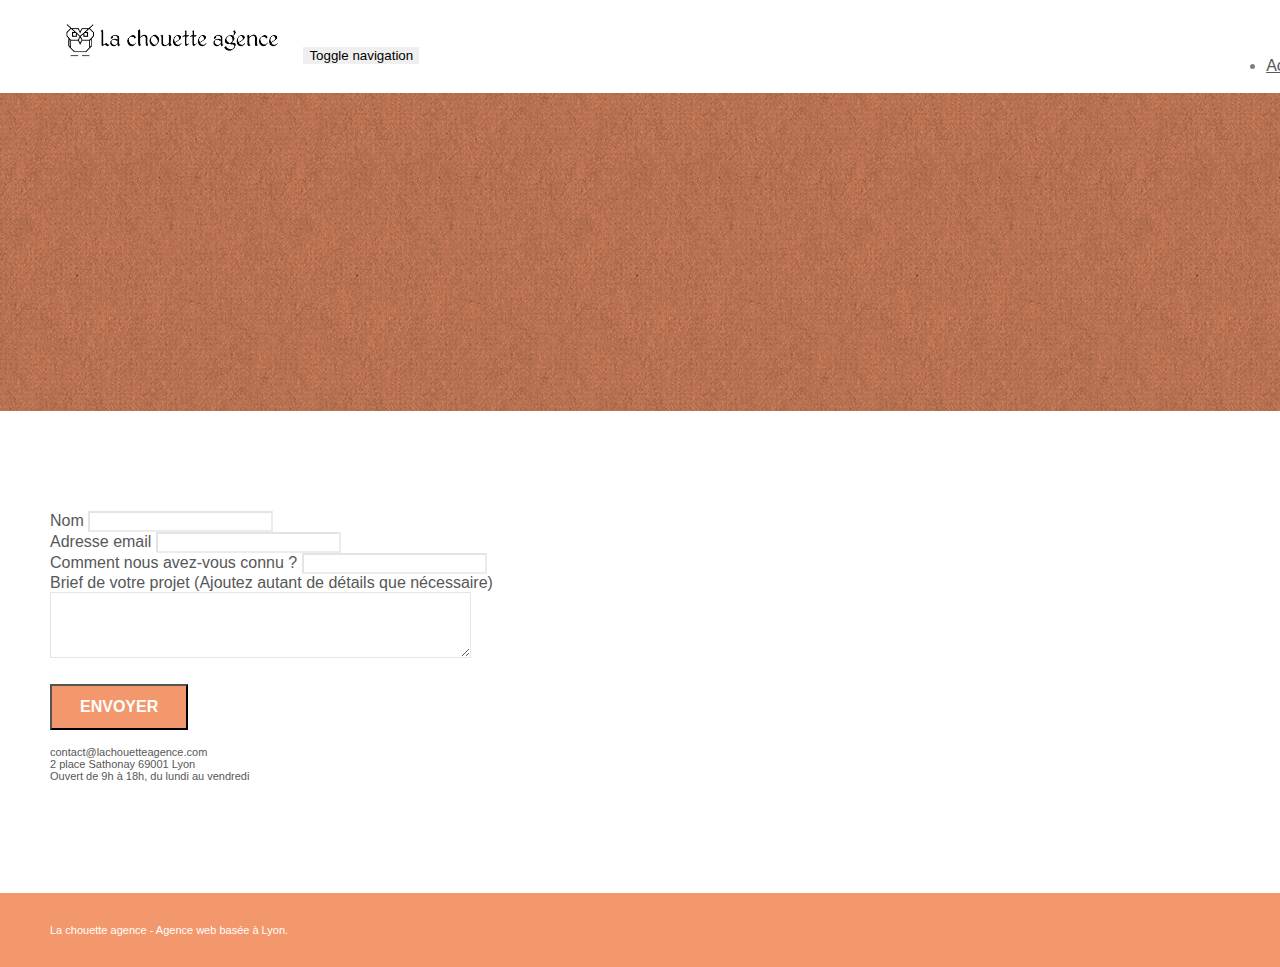
==== page-contact.html @ 185fca7a "up des fichiers à modifier" ====
<!doctype html>
<html lang="Default">
<head>
    <meta charset="utf-8">
    <meta name="keywords" content="">
    <meta name="description" content="">
    <meta name="viewport" content="width=device-width, initial-scale=1.0, viewport-fit=cover">
    <link rel="shortcut icon" type="image/png" href="favicon.jpg">
    
	<link rel="stylesheet" type="text/css" href="./css/bootstrap.min.css">
	<link rel="stylesheet" type="text/css" href="style.css">
	<link rel="stylesheet" type="text/css" href="./css/font-awesome.min.css">
	<link rel="stylesheet" type="text/css" href="./css/et-line.min.css">
	
    
	<script src="./js/jquery-2.1.0.min.js"></script>
	<script src="./js/bootstrap.min.js"></script>
	<script src="./js/blocs.min.js"></script>
	<script src="./js/jqBootstrapValidation.js"></script>
	<script src="./js/formHandler.js"></script>
    <title>page2</title>

    
<!-- Analytics -->
 
<!-- Analytics END -->
    
</head>
<body>
<!-- Principal conteneur -->
<div class="page-container">
    
<!-- bloc-0 -->
<div class="bloc bgc-white l-bloc " id="bloc-0">
	<div class="container bloc-sm">
		<nav class="navbar row">
			<div class="navbar-header">
				<a class="navbar-brand" href="index.html"><img src="img/la-chouette-agence.png" alt="atlanta web design logo" height="40" /></a>
				<button id="nav-toggle" type="button" class="ui-navbar-toggle navbar-toggle" data-toggle="collapse" data-target=".navbar-1">
					<span class="sr-only">Toggle navigation</span><span class="icon-bar"></span><span class="icon-bar"></span><span class="icon-bar"></span>
				</button>
			</div>
			<div class="collapse navbar-collapse navbar-1 special-dropdown-nav">
				<ul class="site-navigation nav navbar-nav">
					<li>
						<a href="index.html">Accueil</a>
					</li>
					<li>
					</li>
					<li>
						<a href="page2.html">page2 &gt;</a>
					</li>
				</ul>
			</div>
		</nav>
	</div>
</div>
<!-- bloc-0 END -->

<!-- bloc-6 -->
<div class="bloc bg-dots-bg bg-repeat bgc-atomic-tangerine d-bloc bloc-bg-texture texture-paper" id="bloc-6">
	<div class="container bloc-lg">
		<div class="row">
			<div class="col-sm-12">
				<h1 class="text-center hero-bloc-text tc-white">
					Parlons web design !
				</h1>
				<p class="text-center mg-lg tc-white tight-width-whitespace">
					Nous sommes ravis que vous souhaitiez collaborer avec notre agence.<br>
					Parlez-nous de votre projet en complétant le formulaire ci-dessous.
				</p>
			</div>
		</div>
	</div>
</div>
<!-- bloc-6 END -->

<!-- bloc-7 -->
<div class="bloc bgc-white l-bloc" id="bloc-7">
	<div class="container bloc-lg">
		<div class="row">
			<div class="col-sm-6">
				<form id="form_1" novalidate success-msg="Your message has been sent." fail-msg="Sorry it seems that our mail server is not responding, Sorry for the inconvenience!">
					<div class="form-group">
						<label>
							Nom
						</label>
						<input id="name" class="form-control" required />
					</div>
					<div class="form-group">
						<label>
							Adresse email
						</label>
						<input id="email" class="form-control" type="email" required />
					</div>
					<div class="form-group">
						<label>
							Comment nous avez-vous connu ?
						</label>
						<input class="form-control" type="email" required id="input_504" />
					</div>
					<div class="form-group">
						<label>
							Brief de votre projet (Ajoutez autant de détails que nécessaire)<br>
						</label><textarea id="message" class="form-control" rows="4" cols="50" required></textarea>
					</div> 
					<button class="bloc-button btn btn-lg btn-block cta-hero btn-atomic-tangerine" type="submit">
						Envoyer
					</button>
				</form>
			</div>
			<div class="col-sm-6">
				<p>
					contact@lachouetteagence.com<br>2 place Sathonay 69001 Lyon<br>Ouvert de 9h à 18h, du lundi au vendredi<br>
				</p>
			</div>
		</div>
	</div>
</div>
<!-- bloc-7 END -->

<!-- ScrollToTop Button -->
<a class="bloc-button btn btn-d scrollToTop" onclick="scrollToTarget('1')"><span class="fa fa-chevron-up"></span></a>
<!-- ScrollToTop Button END-->


<!-- Footer - bloc-8 -->
<div class="bloc bgc-atomic-tangerine d-bloc" id="bloc-8">
	<div class="container bloc-sm">
		<div class="row">
			<div class="col-sm-12">
				<p class="text-center white">
					La chouette agence - Agence web basée à Lyon.<br>
				</p>
				<div class="row row-no-gutters social">
					<div class="col-sm-3">
						<div class="text-center">
							<a class="social" href="index.html"><span class="fa fa-twitter icon-md"></span></a>
						</div>
					</div>
					<div class="col-sm-3">
						<div class="text-center">
							<a class="social" href="index.html"><span class="fa fa-facebook icon-md"></span></a>
						</div>
					</div>
					<div class="col-sm-3">
						<div class="text-center">
							<a class="social" href="index.html"><span class="fa fa-dribbble icon-md"></span></a>
						</div>
					</div>
					<div class="col-sm-3">
						<div class="text-center">
							<a class="social" href="index.html"><span class="fa fa-instagram icon-md"></span></a>
						</div>
					</div>
				</div>
			</div>
		</div>
	</div>
</div>
<!-- Footer - bloc-8 END -->

</div>
<!-- Principal conteneur END -->
    

</body>
</html>
---- style.css ----
body {
    margin: 0;
    padding: 0;
    background: #FFF;
    overflow-x: hidden;
    -webkit-font-smoothing: antialiased;
    -moz-osx-font-smoothing: grayscale;
}

a,
button {
    transition: all .3s ease-in-out;
    outline: none!important;
}

a:hover {
    text-decoration: none;
    cursor: pointer;
}

#page-loading-blocs-notifaction {
    position: fixed;
    top: 0;
    bottom: 0;
    width: 100%;
    z-index: 100000;
    background: #FFFFFF url("img/pageload-spinner.gif") no-repeat center center;
}

.bloc {
    width: 100%;
    clear: both;
    background: 50% 50% no-repeat;
    padding: 0 50px;
    -webkit-background-size: cover;
    -moz-background-size: cover;
    -o-background-size: cover;
    background-size: cover;
    position: relative;
}

.bloc .container {
    padding-left: 0;
    padding-right: 0;
}

.bloc-lg {
    padding: 100px 50px;
}

.bloc-md {
    padding: 50px;
}

.bloc-sm {
    padding: 20px 50px;
}

.bg-center,
.bg-l-edge,
.bg-r-edge,
.bg-t-edge,
.bg-b-edge,
.bg-tl-edge,
.bg-bl-edge,
.bg-tr-edge,
.bg-br-edge,
.bg-repeat {
    -webkit-background-size: auto!important;
    -moz-background-size: auto!important;
    -o-background-size: auto!important;
    background-size: auto!important;
}

.bg-repeat {
    background: repeat;
}

.bg-t-edge {
    background: top no-repeat;
}

.bloc-bg-texture::before {
    content: "";
    background-size: 2px 2px;
    position: absolute;
    top: 0;
    bottom: 0;
    left: 0;
    right: 0;
}

.texture-paper::before {
    background: url("img/texture-paper.png");
    background-size: 280px 280px;
}

.b-parallax {
    background-attachment: fixed;
}

.d-bloc {
    color: rgba(255, 255, 255, .7);
}

.d-bloc button:hover {
    color: rgba(255, 255, 255, .9);
}

.d-bloc .icon-round,
.d-bloc .icon-square,
.d-bloc .icon-rounded,
.d-bloc .icon-semi-rounded-a,
.d-bloc .icon-semi-rounded-b {
    border-color: rgba(255, 255, 255, .9);
}

.d-bloc .divider-h span {
    border-color: rgba(255, 255, 255, .2);
}

.d-bloc .a-btn,
.d-bloc .navbar a,
.d-bloc .navbar-brand,
.d-bloc a .icon-sm,
.d-bloc a .icon-md,
.d-bloc a .icon-lg,
.d-bloc a .icon-xl,
.d-bloc h1 a,
.d-bloc h2 a,
.d-bloc h3 a,
.d-bloc h4 a,
.d-bloc h5 a,
.d-bloc h6 a,
.d-bloc p a {
    color: rgba(255, 255, 255, .6);
}

.d-bloc .a-btn:hover,
.d-bloc .navbar a:hover,
.d-bloc .navbar-brand:hover,
.d-bloc a:hover .icon-sm,
.d-bloc a:hover .icon-md,
.d-bloc a:hover .icon-lg,
.d-bloc a:hover .icon-xl,
.d-bloc h1 a:hover,
.d-bloc h2 a:hover,
.d-bloc h3 a:hover,
.d-bloc h4 a:hover,
.d-bloc h5 a:hover,
.d-bloc h6 a:hover,
.d-bloc p a:hover {
    color: rgba(255, 255, 255, 1);
}

.d-bloc .navbar-toggle .icon-bar {
    background: rgba(255, 255, 255, 1);
}

.d-bloc .btn-wire,
.d-bloc .btn-wire:hover {
    color: rgba(255, 255, 255, 1);
    border-color: rgba(255, 255, 255, 1);
}

.d-bloc .panel {
    color: rgba(0, 0, 0, .5);
}

.d-bloc .panel button:hover {
    color: rgba(0, 0, 0, .7);
}

.d-bloc .panel icon {
    border-color: rgba(0, 0, 0, .7);
}

.d-bloc .panel .divider-h span {
    border-color: rgba(0, 0, 0, .1);
}

.d-bloc .panel .a-btn {
    color: rgba(0, 0, 0, .6);
}

.d-bloc .panel .a-btn:hover {
    color: rgba(0, 0, 0, 1);
}

.d-bloc .panel .btn-wire,
.d-bloc .panel .btn-wire:hover {
    color: rgba(0, 0, 0, .7);
    border-color: rgba(0, 0, 0, .3);
}

.d-bloc .panel,
.l-bloc {
    color: rgba(0, 0, 0, .5);
}

.d-bloc .panel button:hover,
.l-bloc button:hover {
    color: rgba(0, 0, 0, .7);
}

.l-bloc .icon-round,
.l-bloc .icon-square,
.l-bloc .icon-rounded,
.l-bloc .icon-semi-rounded-a,
.l-bloc .icon-semi-rounded-b {
    border-color: rgba(0, 0, 0, .7);
}

.d-bloc .panel .divider-h span,
.l-bloc .divider-h span {
    border-color: rgba(0, 0, 0, .1);
}

.d-bloc .panel .a-btn,
.l-bloc .a-btn,
.l-bloc .navbar a,
.l-bloc .navbar-brand,
.l-bloc a .icon-sm,
.l-bloc a .icon-md,
.l-bloc a .icon-lg,
.l-bloc a .icon-xl,
.l-bloc h1 a,
.l-bloc h2 a,
.l-bloc h3 a,
.l-bloc h4 a,
.l-bloc h5 a,
.l-bloc h6 a,
.l-bloc p a {
    color: rgba(0, 0, 0, .6);
}

.d-bloc .panel .a-btn:hover,
.l-bloc .a-btn:hover,
.l-bloc .navbar a:hover,
.l-bloc .navbar-brand:hover,
.l-bloc a:hover .icon-sm,
.l-bloc a:hover .icon-md,
.l-bloc a:hover .icon-lg,
.l-bloc a:hover .icon-xl,
.l-bloc h1 a:hover,
.l-bloc h2 a:hover,
.l-bloc h3 a:hover,
.l-bloc h4 a:hover,
.l-bloc h5 a:hover,
.l-bloc h6 a:hover,
.l-bloc p a:hover {
    color: rgba(0, 0, 0, 1);
}

.l-bloc .navbar-toggle .icon-bar {
    color: rgba(0, 0, 0, .6);
}

.d-bloc .panel .btn-wire,
.d-bloc .panel .btn-wire:hover,
.l-bloc .btn-wire,
.l-bloc .btn-wire:hover {
    color: rgba(0, 0, 0, .7);
    border-color: rgba(0, 0, 0, .3);
}

.voffset {
    margin-top: 30px;
}

.voffset-lg {
    margin-top: 80px;
}

.row-no-gutters {
    margin-right: 0;
    margin-left: 0;
}

.row.row-no-gutters > [class^="col-"],
.row.row-no-gutters > [class*=" col-"] {
    padding-right: 0;
    padding-left: 0;
}

#bloc-1-hero h1 {
    font-size: 32px;
}

.navbar {
    margin-bottom: 0;
    z-index: 1;
}

.navbar-brand {
    height: auto;
    padding: 3px 15px;
    font-size: 25px;
    font-weight: normal;
    font-weight: 600;
    line-height: 44px;
}

.navbar-brand img {
    max-height: 200px;
    margin: 0 5px 0 0;
    display: inline;
}

.navbar-brand img[src$=svg] {
    min-width: 100px;
}

.nav-center .navbar-brand img {
    margin: 0;
}

.navbar .nav {
    padding-top: 2px;
    margin-right: -16px;
    float: right;
    z-index: 1;
}

.nav > li {
    float: left;
    margin-top: 4px;
    font-size: 16px;
}

.navbar-nav .open .dropdown-menu > li > a {
    text-align: inherit;
}

.nav > li a:hover,
.nav > li a:focus {
    background: transparent;
}

.navbar-toggle {
    margin: 10px 10px 0 0;
    border: 0px;
}

.navbar-toggle:hover {
    background: transparent!important;
}

.navbar-toggle .icon-bar {
    background-color: rgba(0, 0, 0, .5);
    width: 26px;
}

.nav-invert .navbar .nav {
    float: left;
}

.nav-invert .navbar-header,
.nav-invert .navbar-brand {
    float: right;
    position: relative;
    z-index: 2;
}

@media (min-width: 768px) {
    .site-navigation {
        position: absolute;
        top: 50%;
        right: 20px;
        transform: translate(0, -50%);
        -webkit-transform: translateY(-50%);
    }
    .nav > li .dropdown-menu a,
    .nav > li .dropdown-menu a:hover {
        color: #484848;
    }
    .nav-invert .site-navigation {
        left: 0;
        right: 0;
    }
    .nav-center {
        text-align: center;
    }
    .nav-center .navbar-header {
        width: 100%;
    }
    .nav-center .navbar-header,
    .nav-center .navbar-brand,
    .nav-center .nav > li {
        float: none;
        display: inline-block;
    }
    .nav-center .site-navigation {
        position: relative;
        width: 100%;
        right: 0;
        margin-right: 0px;
        margin-top: 20px;
    }
    .nav-center.mini-nav .navbar-toggle {
        float: none;
        margin: 10px auto 0;
    }
}

.nav > li > .dropdown a {
    background: none!important;
    display: block;
    padding: 14px 15px;
}

nav .caret {
    margin: 0 5px;
}

.dropdown-menu .dropdown-menu {
    top: -8px;
    left: 100%;
}

.dropdown-menu .dropmenu-flow-right {
    top: 100%;
    left: 0;
    margin-left: -1px;
    border-top-left-radius: 0;
    border-top-right-radius: 0;
}

.dropdown-menu .dropdown span {
    border: 4px solid black;
    border-top-color: transparent;
    border-right-color: transparent;
    border-bottom-color: transparent;
    margin: 6px -5px 0 0!important;
    float: right;
}

.mg-md {
    margin-top: 10px;
    margin-bottom: 20px;
}

.mg-lg {
    margin-top: 10px;
    margin-bottom: 40px;
}

.btn {
    margin: 0 5px 5px 0;
}

.btn.pull-right {
    margin: 0 0 5px 5px;
}

.btn-d,
.btn-d:hover,
.btn-d:focus {
    color: #FFF;
    background: rgba(0, 0, 0, .3);
}

button {
    outline: none!important;
}

.btn-rd {
    border-radius: 40px;
}

.btn-clean {
    border: 1px solid rgba(0, 0, 0, .08);
    border-bottom-color: rgba(0, 0, 0, .1);
    text-shadow: 0 1px 0 rgba(0, 0, 1, .1);
    box-shadow: 0 1px 3px rgba(0, 0, 1, .25), inset 0 1px 0 0 rgba(255, 255, 255, .15);
}

.icon-md {
    font-size: 30px!important;
}

.icon-lg {
    font-size: 60px!important;
}

.sm-shadow {
    text-shadow: 0 1px 2px rgba(0, 0, 0, .3);
}

.panel-sq,
.panel-sq .panel-heading,
.panel-sq .panel-footer {
    border-radius: 0;
}

.panel-rd {
    border-radius: 30px;
}

.panel-rd .panel-heading {
    border-radius: 29px 29px 0 0;
}

.panel-rd .panel-footer {
    border-radius: 0 0 29px 29px;
}

.form-control {
    border-color: rgba(0, 0, 0, .1);
    box-shadow: none;
}

.scrollToTop {
    width: 40px;
    height: 40px;
    position: fixed;
    bottom: 20px;
    right: 20px;
    opacity: 0;
    z-index: 500;
    transition: all .3s ease-in-out;
}

.scrollToTop span {
    margin-top: 6px;
}

.showScrollTop {
    font-size: 14px;
    opacity: 1;
}

a[data-lightbox] {
    position: relative;
    display: block;
    text-align: center;
}

a[data-lightbox]:hover::before {
    content: "+";
    font-family: "HelveticaNeue-Light", "Helvetica Neue Light", "Helvetica Neue", Helvetica, Arial;
    font-size: 32px;
    width: 50px;
    height: 50px;
    margin-left: -25px;
    border-radius: 50%;
    background: rgba(0, 0, 0, .6);
    color: #FFF;
    font-weight: 100;
    z-index: 1;
    position: absolute;
    top: 50%;
    transform: translateY(-50%);
    -webkit-transform: translateY(-50%);
}

a[data-lightbox]:hover img {
    opacity: 0.6;
    -webkit-animation-fill-mode: none;
    animation-fill-mode: none;
}

#lightbox-modal {
    display: flex;
    align-items: center;
}

#lightbox-modal .modal-dialog {
    width: 90%;
    max-width: 900px;
    margin: 0 auto 0;
}

#lightbox-modal .modal-dialog img {
    max-height: 90vh;
    margin: 0 auto;
}

.lightbox-caption {
    padding: 20px;
    color: #FFF;
    background: rgba(0, 0, 0, .5);
    position: absolute;
    left: 15px;
    right: 15px;
    bottom: 5px;
}

.close-lightbox {
    color: #FFF;
    font-size: 30px;
    position: absolute;
    top: 20px;
    right: 20px;
    z-index: 20;
    background: rgba(0, 0, 0, .5);
    border: none;
    line-height: 30px;
    padding: 0 9px 5px;
    opacity: 0.3;
}

.close-lightbox:hover,
.next-lightbox:hover,
.prev-lightbox:hover {
    opacity: 1.0;
    color: #FFF;
}

.next-lightbox,
.prev-lightbox {
    font-size: 20px;
    color: rgba(255, 255, 255, .9);
    background: rgba(0, 0, 0, .5);
    transition: all .2s ease-in-out;
    position: absolute;
    top: 45%;
    z-index: 1;
    opacity: 0.4;
}

.next-lightbox {
    padding: 6px 8px 1px 13px;
    right: 25px;
}

.prev-lightbox {
    padding: 6px 13px 1px 10px;
    left: 25px;
}

.snapshot-lb .modal-body {
    padding-bottom: 45px;
}

.snapshot-lb .lightbox-caption {
    padding: 0;
    color: rgba(0, 0, 0, .5);
    background: none;
}

h1,
h2,
h3,
h4,
h5,
h6,
p,
label,
.btn,
a {
    font-family: "helvetica";
    font-weight: 400;
    color: #575757!important;
}

.container {
    max-width: 1000px;
}

.hero-bloc-text {
    font-size: 38px;
}

.hero-bloc-text-sub {
    font-size: 36px;
}

.statement-bloc-text {
    line-height: 26px;
    font-style: italic;
    font-size: 20px;
    text-align: center;
    font-weight: lighter;
    max-width: 520px;
    margin: auto auto auto auto;
}

p {
    font-size: 11px;
}

.tight-width-whitespace {
    max-width: 600px;
    margin: auto auto auto auto;
}

.h1 {
    font-size: 20px;
    font-family: "Open Sans";
}

.cta-hero {
    margin-top: 22px;
    color: #FFFFFF!important;
    text-transform: uppercase;
    padding: 12px 28px 12px 28px;
    font-size: 16px;
    font-weight: 700;
}

.social {
    max-width: 400px;
    margin: auto auto auto auto;
}

h2 {
    font-size: 22px;
    line-height: 1.4em;
}

h3 {
    font-size: 15px;
    text-transform: uppercase;
    font-weight: 700;
    color: #333333!important;
}

.med-width-whitespace {
    max-width: 800px;
    margin: auto auto auto auto;
    box-shadow: 0px 0px 0px #000000;
}

h1 {
    color: #333333!important;
}

h4 {
    color: #333333!important;
}

.icons {
    margin-bottom: 14px;
    margin-top: 24px;
}

.white {
    color: #FFFFFF!important;
}

.portfolio-thumb {
    margin-bottom: 24px;
}

.portfolio-row {
    margin-bottom: 44px;
    margin-top: 50px;
}

.avatar {
    box-shadow: 0px 4px 9px rgba(0, 0, 0, 0.3);
}

.black-background {
    background-color: rgba(165, 147, 99, 0.7);
    padding: 40px 40px 40px 40px;
}

.bold-link {
    font-weight: 900;
    text-decoration: underline!important;
}

.bgc-white {
    background-color: #FFFFFF;
}

.bgc-dark-slate-blue {
    background-color: #364577;
}

.bgc-atomic-tangerine {
    background-color: #F3976C;
}

.tc-white {
    color: #F3976C!important;
}

.btn-atomic-tangerine {
    background: #F3976C;
    color: #FFFFFF!important;
}

.btn-atomic-tangerine:hover {
    background: #c27956!important;
    color: #FFFFFF!important;
}

.ltc-white {
    color: #FFFFFF!important;
}

.ltc-white:hover {
    color: #cccccc!important;
}

.ltc-atomic-tangerine {
    color: #F3976C!important;
}

.ltc-atomic-tangerine:hover {
    color: #c27956!important;
}

.icon-dark-slate-blue {
    color: #364577!important;
    border-color: #364577!important;
}

.bg-dots-bg {
    background-image: url("img/dots-bg.png");
}

.bg-lines-h2-bg {
    background-image: url("img/lines-h2-bg.png");
}

.bg-banniere {
    background-image: url("img/la-chouette-agence-banniere.jpg");
}

.bg-presentation {
    background-image: url("img/image-de-presentation.bmp");
}

@media (max-width: 1024px) {
    .bloc {
        padding-left: 20px;
        padding-right: 20px;
    }
    .bloc.full-width-bloc,
    .bloc-tile-2.full-width-bloc .container,
    .bloc-tile-3.full-width-bloc .container,
    .bloc-tile-4.full-width-bloc .container {
        padding-left: 0;
        padding-right: 0;
    }
}

@media (max-width: 992px) and (min-width: 768px) {
    .navbar .nav {
        max-width: 80%
    }
    .nav-center.navbar .nav {
        max-width: 100%
    }
}

@media only screen and (min-device-width: 768px) and (max-device-width: 1024px) and (orientation: landscape) {
    .b-parallax {
        background-attachment: scroll;
    }
}

@media only screen and (min-device-width: 1024px) and (max-device-width: 1366px) and (-webkit-min-device-pixel-ratio: 1.5) {
    .b-parallax {
        background-attachment: scroll;
    }
}

@media (max-width: 991px) {
    .container {
        width: 100%;
    }
    .b-parallax {
        background-attachment: scroll;
    }
    .page-container,
    #hero-bloc {
        overflow-x: hidden;
        position: relative;
    }
    .bloc {
        padding-left: constant(safe-area-inset-left);
        padding-right: constant(safe-area-inset-right);
    }
    .bloc-group,
    .bloc-group .bloc {
        display: block;
        width: 100%;
    }
    .bloc-fill-screen .fill-bloc-top-edge,
    .bloc-fill-screen .fill-bloc-bottom-edge {
        padding: 0 20px;
        padding-left: constant(safe-area-inset-left);
        padding-right: constant(safe-area-inset-right);
    }
}

@media (max-width: 767px) {
    .page-container {
        overflow-x: hidden;
        position: relative;
    }
    h1,
    h2,
    h3,
    h4,
    h5,
    h6,
    p,
    #disqus_thread {
        padding-left: 10px!important;
        padding-right: 10px!important;
    }
    .b-parallax {
        background-attachment: scroll;
    }
    .navbar .nav {
        padding-top: 0;
        border-top: 1px solid rgba(0, 0, 0, .2);
        float: none!important;
    }
    .navbar.row {
        margin-left: 0;
        margin-right: 0;
    }
    .site-navigation {
        position: inherit;
        transform: none;
        -webkit-transform: none;
        -ms-transform: none;
    }
    .nav > li {
        margin-top: 0;
        border-bottom: 1px solid rgba(0, 0, 0, .1);
        background: rgba(0, 0, 0, .05);
        text-align: left;
        padding-left: 15px;
        width: 100%;
    }
    .nav > li:hover {
        background: rgba(0, 0, 0, .08);
    }
    .dropdown .dropdown a .caret {
        float: none;
        margin: 5px 0 0 10px!important;
        border: 4px solid black;
        border-bottom-color: transparent;
        border-right-color: transparent;
        border-left-color: transparent;
    }
    #hero-bloc .navbar .nav {
        background: rgba(0, 0, 0, .8);
    }
    #hero-bloc .navbar .nav a {
        color: rgba(255, 255, 255, .6);
    }
    .hero {
        padding: 50px 0;
    }
    .hero-nav {
        left: -1px;
        right: -1px;
    }
    .navbar-collapse {
        padding: 0;
        overflow-x: hidden;
        -webkit-box-shadow: none;
        box-shadow: none;
    }
    .navbar-brand img {
        max-height: 40px;
        width: auto;
    }
    .nav-invert .navbar-header {
        float: none;
        width: 100%;
    }
    .nav-invert .navbar-toggle {
        float: left;
        margin-left: 10px;
    }
    .bloc {
        padding-left: 0;
        padding-right: 0;
    }
    .bloc-xxl,
    .bloc-xl,
    .bloc-lg {
        padding: 40px 0;
    }
    .bloc-sm,
    .bloc-md {
        padding-left: 0;
        padding-right: 0;
    }
    .bloc-tile-2 .container,
    .bloc-tile-3 .container,
    .bloc-tile-4 .container,
    .bloc-fill-screen .fill-bloc-top-edge,
    .bloc-fill-screen .fill-bloc-bottom-edge {
        padding-left: 0;
        padding-right: 0;
    }
    .a-block {
        padding: 0 10px;
    }
    .btn-dwn {
        display: none;
    }
    .voffset {
        margin-top: 5px;
    }
    .voffset-md {
        margin-top: 20px;
    }
    .voffset-lg {
        margin-top: 30px;
    }
    form {
        padding: 5px;
    }
    .close-lightbox {
        display: inline-block;
    }
    .blocsapp-device-iphone5 {
        background-size: 216px 425px;
        padding-top: 60px;
        width: 216px;
        height: 425px;
    }
    .blocsapp-device-iphone5 img {
        width: 180px;
        height: 320px;
    }
}

@media (max-width: 400px) {
    .bloc {
        padding-left: 0;
        padding-right: 0;
    }
}

@media (max-width: 767px) {
    .bloc-mob-center-text {
        text-align: center;
    }
}
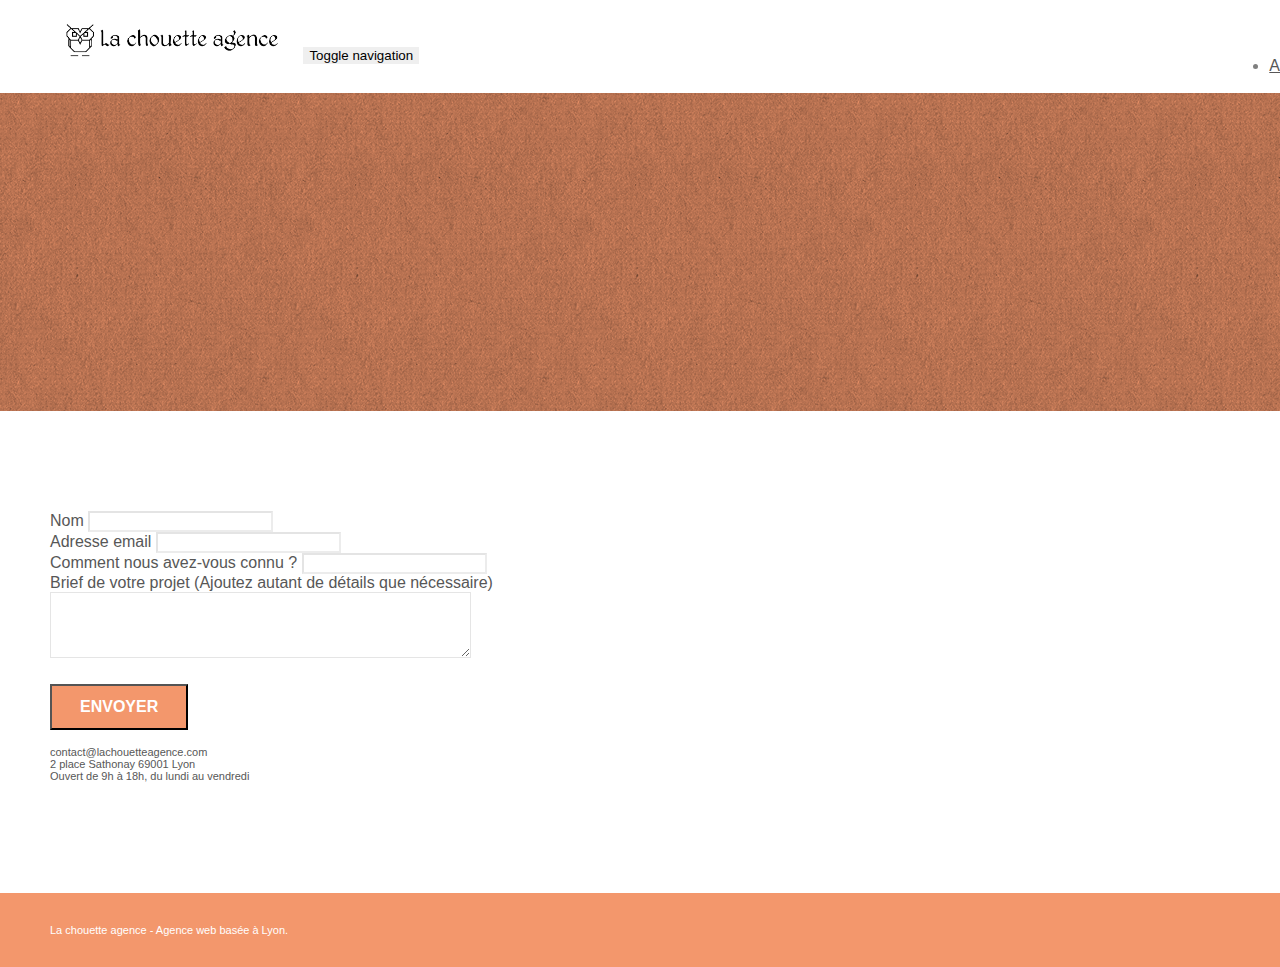
==== commit dd867377: "début des modifs" ====
--- a/page-contact.html
+++ b/page-contact.html
@@ -1,168 +1,138 @@
 <!doctype html>
-<html lang="Default">
-<head>
-    <meta charset="utf-8">
-    <meta name="keywords" content="">
-    <meta name="description" content="">
-    <meta name="viewport" content="width=device-width, initial-scale=1.0, viewport-fit=cover">
-    <link rel="shortcut icon" type="image/png" href="favicon.jpg">
-    
-	<link rel="stylesheet" type="text/css" href="./css/bootstrap.min.css">
-	<link rel="stylesheet" type="text/css" href="style.css">
-	<link rel="stylesheet" type="text/css" href="./css/font-awesome.min.css">
-	<link rel="stylesheet" type="text/css" href="./css/et-line.min.css">
+<html lang="fr">
+	<head>
+		<meta charset="utf-8">
+		<meta name="keywords" content="">
+		<meta name="description" content="">
+		<meta name="viewport" content="width=device-width, initial-scale=1.0, viewport-fit=cover">
+		<link rel="shortcut icon" type="image/png" href="favicon.jpg">
 	
-    
-	<script src="./js/jquery-2.1.0.min.js"></script>
-	<script src="./js/bootstrap.min.js"></script>
-	<script src="./js/blocs.min.js"></script>
-	<script src="./js/jqBootstrapValidation.js"></script>
-	<script src="./js/formHandler.js"></script>
-    <title>page2</title>
-
-    
-<!-- Analytics -->
- 
-<!-- Analytics END -->
-    
-</head>
-<body>
-<!-- Principal conteneur -->
-<div class="page-container">
-    
-<!-- bloc-0 -->
-<div class="bloc bgc-white l-bloc " id="bloc-0">
-	<div class="container bloc-sm">
-		<nav class="navbar row">
-			<div class="navbar-header">
-				<a class="navbar-brand" href="index.html"><img src="img/la-chouette-agence.png" alt="atlanta web design logo" height="40" /></a>
-				<button id="nav-toggle" type="button" class="ui-navbar-toggle navbar-toggle" data-toggle="collapse" data-target=".navbar-1">
-					<span class="sr-only">Toggle navigation</span><span class="icon-bar"></span><span class="icon-bar"></span><span class="icon-bar"></span>
-				</button>
+		<link rel="stylesheet" type="text/css" href="./css/bootstrap.min.css">
+		<link rel="stylesheet" type="text/css" href="style.css">
+		<link rel="stylesheet" type="text/css" href="./css/font-awesome.min.css">
+		<link rel="stylesheet" type="text/css" href="./css/et-line.min.css">
+	
+		<script src="./js/jquery-2.1.0.min.js"></script>
+		<script src="./js/bootstrap.min.js"></script>
+		<script src="./js/blocs.min.js"></script>
+		<script src="./js/jqBootstrapValidation.js"></script>
+		<script src="./js/formHandler.js"></script>
+		<title>Contact - La chouette agence, entreprise de webdesign lyonnaise</title>
+	</head>
+	<body>
+		<div class="page-container">
+			<div class="bloc bgc-white l-bloc " id="bloc-0">
+				<div class="container bloc-sm">
+					<nav class="navbar row">
+						<div class="navbar-header">
+							<a class="navbar-brand" href="index.html"><img src="img/la-chouette-agence.png" alt="atlanta web design logo" height="40" /></a>
+							<button id="nav-toggle" type="button" class="ui-navbar-toggle navbar-toggle" data-toggle="collapse" data-target=".navbar-1">
+								<span class="sr-only">Toggle navigation</span><span class="icon-bar"></span><span class="icon-bar"></span><span class="icon-bar"></span>
+							</button>
+						</div>
+						<div class="collapse navbar-collapse navbar-1 special-dropdown-nav">
+							<ul class="site-navigation nav navbar-nav">
+								<li>
+									<a href="index.html">Accueil</a>
+								</li>
+								<li>
+									<a href="page-contact.html">Contact</a>
+								</li>
+							</ul>
+						</div>
+					</nav>
+				</div>
 			</div>
-			<div class="collapse navbar-collapse navbar-1 special-dropdown-nav">
-				<ul class="site-navigation nav navbar-nav">
-					<li>
-						<a href="index.html">Accueil</a>
-					</li>
-					<li>
-					</li>
-					<li>
-						<a href="page2.html">page2 &gt;</a>
-					</li>
-				</ul>
-			</div>
-		</nav>
-	</div>
-</div>
-<!-- bloc-0 END -->
-
-<!-- bloc-6 -->
-<div class="bloc bg-dots-bg bg-repeat bgc-atomic-tangerine d-bloc bloc-bg-texture texture-paper" id="bloc-6">
-	<div class="container bloc-lg">
-		<div class="row">
-			<div class="col-sm-12">
-				<h1 class="text-center hero-bloc-text tc-white">
-					Parlons web design !
-				</h1>
-				<p class="text-center mg-lg tc-white tight-width-whitespace">
-					Nous sommes ravis que vous souhaitiez collaborer avec notre agence.<br>
-					Parlez-nous de votre projet en complétant le formulaire ci-dessous.
-				</p>
-			</div>
-		</div>
-	</div>
-</div>
-<!-- bloc-6 END -->
-
-<!-- bloc-7 -->
-<div class="bloc bgc-white l-bloc" id="bloc-7">
-	<div class="container bloc-lg">
-		<div class="row">
-			<div class="col-sm-6">
-				<form id="form_1" novalidate success-msg="Your message has been sent." fail-msg="Sorry it seems that our mail server is not responding, Sorry for the inconvenience!">
-					<div class="form-group">
-						<label>
-							Nom
-						</label>
-						<input id="name" class="form-control" required />
-					</div>
-					<div class="form-group">
-						<label>
-							Adresse email
-						</label>
-						<input id="email" class="form-control" type="email" required />
-					</div>
-					<div class="form-group">
-						<label>
-							Comment nous avez-vous connu ?
-						</label>
-						<input class="form-control" type="email" required id="input_504" />
-					</div>
-					<div class="form-group">
-						<label>
-							Brief de votre projet (Ajoutez autant de détails que nécessaire)<br>
-						</label><textarea id="message" class="form-control" rows="4" cols="50" required></textarea>
-					</div> 
-					<button class="bloc-button btn btn-lg btn-block cta-hero btn-atomic-tangerine" type="submit">
-						Envoyer
-					</button>
-				</form>
-			</div>
-			<div class="col-sm-6">
-				<p>
-					contact@lachouetteagence.com<br>2 place Sathonay 69001 Lyon<br>Ouvert de 9h à 18h, du lundi au vendredi<br>
-				</p>
-			</div>
-		</div>
-	</div>
-</div>
-<!-- bloc-7 END -->
-
-<!-- ScrollToTop Button -->
-<a class="bloc-button btn btn-d scrollToTop" onclick="scrollToTarget('1')"><span class="fa fa-chevron-up"></span></a>
-<!-- ScrollToTop Button END-->
-
-
-<!-- Footer - bloc-8 -->
-<div class="bloc bgc-atomic-tangerine d-bloc" id="bloc-8">
-	<div class="container bloc-sm">
-		<div class="row">
-			<div class="col-sm-12">
-				<p class="text-center white">
-					La chouette agence - Agence web basée à Lyon.<br>
-				</p>
-				<div class="row row-no-gutters social">
-					<div class="col-sm-3">
-						<div class="text-center">
-							<a class="social" href="index.html"><span class="fa fa-twitter icon-md"></span></a>
+			<div class="bloc bg-dots-bg bg-repeat bgc-atomic-tangerine d-bloc bloc-bg-texture texture-paper" id="bloc-6">
+				<div class="container bloc-lg">
+					<div class="row">
+						<div class="col-sm-12">
+							<h1 class="text-center hero-bloc-text tc-white">
+								Parlons web design !
+							</h1>
+							<p class="text-center mg-lg tc-white tight-width-whitespace">
+								Nous sommes ravis que vous souhaitiez collaborer avec notre agence.<br>
+								Parlez-nous de votre projet en complétant le formulaire ci-dessous.
+							</p>
 						</div>
 					</div>
-					<div class="col-sm-3">
-						<div class="text-center">
-							<a class="social" href="index.html"><span class="fa fa-facebook icon-md"></span></a>
+				</div>
+			</div>
+			<div class="bloc bgc-white l-bloc" id="bloc-7">
+				<div class="container bloc-lg">
+					<div class="row">
+						<div class="col-sm-6">
+							<form id="form_1" novalidate success-msg="Your message has been sent." fail-msg="Sorry it seems that our mail server is not responding, Sorry for the inconvenience!">
+								<div class="form-group">
+									<label>
+										Nom
+									</label>
+									<input id="name" class="form-control" required />
+								</div>
+								<div class="form-group">
+									<label>
+										Adresse email
+									</label>
+									<input id="email" class="form-control" type="email" required />
+								</div>
+								<div class="form-group">
+									<label>
+										Comment nous avez-vous connu ?
+									</label>
+									<input class="form-control" type="email" required id="input_504" />
+								</div>
+								<div class="form-group">
+									<label>
+										Brief de votre projet (Ajoutez autant de détails que nécessaire)<br>
+									</label><textarea id="message" class="form-control" rows="4" cols="50" required></textarea>
+								</div> 
+								<button class="bloc-button btn btn-lg btn-block cta-hero btn-atomic-tangerine" type="submit">
+									Envoyer
+								</button>
+							</form>
+						</div>
+						<div class="col-sm-6">
+							<p>
+								contact@lachouetteagence.com<br>2 place Sathonay 69001 Lyon<br>Ouvert de 9h à 18h, du lundi au vendredi<br>
+							</p>
 						</div>
 					</div>
-					<div class="col-sm-3">
-						<div class="text-center">
-							<a class="social" href="index.html"><span class="fa fa-dribbble icon-md"></span></a>
-						</div>
-					</div>
-					<div class="col-sm-3">
-						<div class="text-center">
-							<a class="social" href="index.html"><span class="fa fa-instagram icon-md"></span></a>
+				</div>
+			</div>
+			<a class="bloc-button btn btn-d scrollToTop" onclick="scrollToTarget('1')"><span class="fa fa-chevron-up"></span></a>
+			<div class="bloc bgc-atomic-tangerine d-bloc" id="bloc-8">
+				<div class="container bloc-sm">
+					<div class="row">
+						<div class="col-sm-12">
+							<p class="text-center white">
+								La chouette agence - Agence web basée à Lyon.<br>
+							</p>
+							<div class="row row-no-gutters social">
+								<div class="col-sm-3">
+									<div class="text-center">
+										<a class="social" href="index.html"><span class="fa fa-twitter icon-md"></span></a>
+									</div>
+								</div>
+								<div class="col-sm-3">
+									<div class="text-center">
+										<a class="social" href="index.html"><span class="fa fa-facebook icon-md"></span></a>
+									</div>
+								</div>
+								<div class="col-sm-3">
+									<div class="text-center">
+										<a class="social" href="index.html"><span class="fa fa-dribbble icon-md"></span></a>
+									</div>
+								</div>
+								<div class="col-sm-3">
+									<div class="text-center">
+										<a class="social" href="index.html"><span class="fa fa-instagram icon-md"></span></a>
+									</div>
+								</div>
+							</div>
 						</div>
 					</div>
 				</div>
 			</div>
 		</div>
-	</div>
-</div>
-<!-- Footer - bloc-8 END -->
-
-</div>
-<!-- Principal conteneur END -->
-    
-
-</body>
+	</body>
 </html>
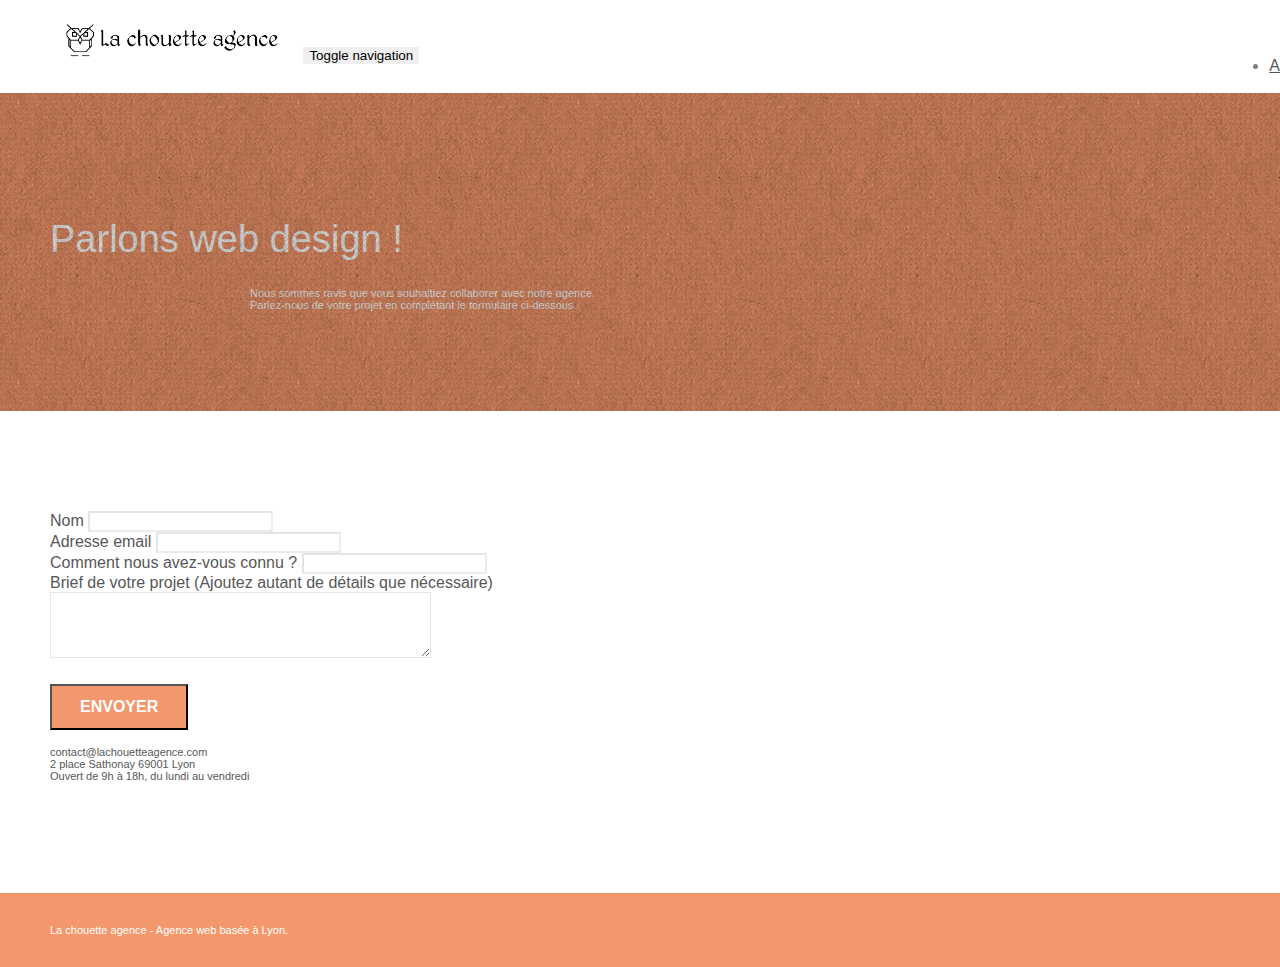
==== commit 64289076: "modif" ====
--- a/page-contact.html
+++ b/page-contact.html
@@ -6,12 +6,10 @@
 		<meta name="description" content="">
 		<meta name="viewport" content="width=device-width, initial-scale=1.0, viewport-fit=cover">
 		<link rel="shortcut icon" type="image/png" href="favicon.jpg">
-	
 		<link rel="stylesheet" type="text/css" href="./css/bootstrap.min.css">
 		<link rel="stylesheet" type="text/css" href="style.css">
 		<link rel="stylesheet" type="text/css" href="./css/font-awesome.min.css">
 		<link rel="stylesheet" type="text/css" href="./css/et-line.min.css">
-	
 		<script src="./js/jquery-2.1.0.min.js"></script>
 		<script src="./js/bootstrap.min.js"></script>
 		<script src="./js/blocs.min.js"></script>
@@ -25,7 +23,7 @@
 				<div class="container bloc-sm">
 					<nav class="navbar row">
 						<div class="navbar-header">
-							<a class="navbar-brand" href="index.html"><img src="img/la-chouette-agence.png" alt="atlanta web design logo" height="40" /></a>
+							<a class="navbar-brand" href="index.html"><img src="img/la-chouette-agence.png" alt="Logo de la chouette agence" height="40"/></a>
 							<button id="nav-toggle" type="button" class="ui-navbar-toggle navbar-toggle" data-toggle="collapse" data-target=".navbar-1">
 								<span class="sr-only">Toggle navigation</span><span class="icon-bar"></span><span class="icon-bar"></span><span class="icon-bar"></span>
 							</button>
@@ -84,7 +82,7 @@
 								<div class="form-group">
 									<label>
 										Brief de votre projet (Ajoutez autant de détails que nécessaire)<br>
-									</label><textarea id="message" class="form-control" rows="4" cols="50" required></textarea>
+									</label><textarea id="message" class="form-control" rows="4" cols="45" required></textarea>
 								</div> 
 								<button class="bloc-button btn btn-lg btn-block cta-hero btn-atomic-tangerine" type="submit">
 									Envoyer
@@ -135,4 +133,4 @@
 			</div>
 		</div>
 	</body>
-</html>
+</html>--- a/style.css
+++ b/style.css
@@ -775,7 +775,7 @@
 }
 
 .tc-white {
-    color: #F3976C!important;
+    color: #FFFFFF!important;
 }
 
 .btn-atomic-tangerine {
@@ -1039,4 +1039,14 @@
     .bloc-mob-center-text {
         text-align: center;
     }
+}
+
+.citation
+{
+    font-size: 20px;
+}
+
+.citation-ref
+{
+    font-size: 15px;
 }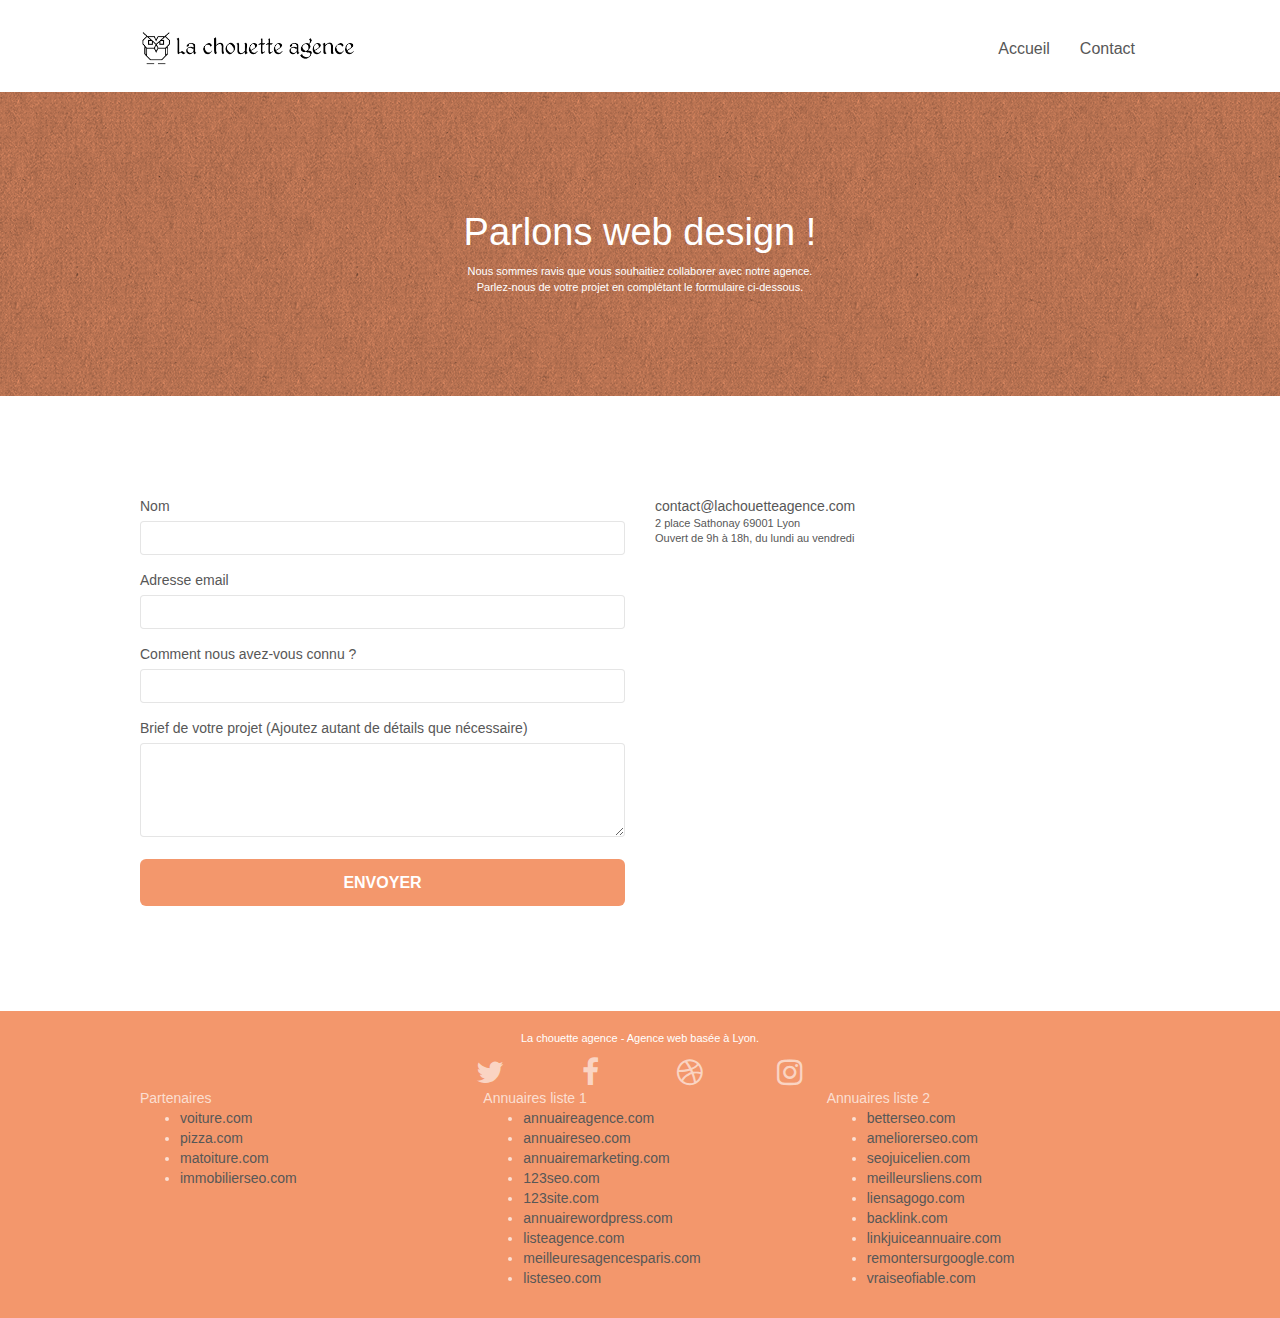
==== commit 5f47a3b7: "derniere modif" ====
--- a/page-contact.html
+++ b/page-contact.html
@@ -1,20 +1,15 @@
-<!doctype html>
+<!DOCTYPE html>
 <html lang="fr">
 	<head>
 		<meta charset="utf-8">
-		<meta name="keywords" content="">
-		<meta name="description" content="">
+		<meta name="keywords" content="La chouette agence, agence webdesign lyon, entreprise webdesign, web design, création site internet">
+		<meta name="description" content="La chouette agence est une agence de web design qui aide les entreprises à devenir attractives et visibles sur internet. Que vous ayez un site web qui a besoin d'un rafraîchissement ou que vous partiez de zéro, laissez-nous vous réaliser un design dont vous serez fier.>">
 		<meta name="viewport" content="width=device-width, initial-scale=1.0, viewport-fit=cover">
 		<link rel="shortcut icon" type="image/png" href="favicon.jpg">
-		<link rel="stylesheet" type="text/css" href="./css/bootstrap.min.css">
+		<link rel="stylesheet" type="text/css" href="./css/bootstrap.css">
 		<link rel="stylesheet" type="text/css" href="style.css">
-		<link rel="stylesheet" type="text/css" href="./css/font-awesome.min.css">
-		<link rel="stylesheet" type="text/css" href="./css/et-line.min.css">
-		<script src="./js/jquery-2.1.0.min.js"></script>
-		<script src="./js/bootstrap.min.js"></script>
-		<script src="./js/blocs.min.js"></script>
-		<script src="./js/jqBootstrapValidation.js"></script>
-		<script src="./js/formHandler.js"></script>
+		<link rel="stylesheet" type="text/css" href="./css/font-awesome.css">
+		<link rel="stylesheet" type="text/css" href="./css/et-line.css">
 		<title>Contact - La chouette agence, entreprise de webdesign lyonnaise</title>
 	</head>
 	<body>
@@ -90,8 +85,10 @@
 							</form>
 						</div>
 						<div class="col-sm-6">
+							<a href="mailto:contact@lachouetteagence.com" class="mailto">contact@lachouetteagence.com</a>
 							<p>
-								contact@lachouetteagence.com<br>2 place Sathonay 69001 Lyon<br>Ouvert de 9h à 18h, du lundi au vendredi<br>
+								2 place Sathonay 69001 Lyon<br>
+								Ouvert de 9h à 18h, du lundi au vendredi
 							</p>
 						</div>
 					</div>
@@ -127,10 +124,54 @@
 									</div>
 								</div>
 							</div>
+							<div class="row">
+								<div class="col-sm-4">
+									Partenaires
+										<ul>
+											<li><a href="voiture.com">voiture.com</a></li>
+											<li><a href="pizza.com">pizza.com</a></li>
+											<li><a href="matoiture.com">matoiture.com</a></li>
+											<li><a href="immobilierseo.com">immobilierseo.com</a></li>
+										</ul>		
+								</div>
+								<div class="col-sm-4">
+									Annuaires liste 1
+									<ul>
+										<li><a href="annuaireagence.com">annuaireagence.com</a></li>
+										<li><a href="annuaireseo.com">annuaireseo.com</a></li>
+										<li><a href="annuairemarketing.com">annuairemarketing.com</a></li>
+										<li><a href="123seoture.com">123seo.com</a></li>
+										<li><a href="123site.com">123site.com</a></li>
+										<li><a href="annuairewordpress.com">annuairewordpress.com</a></li>
+										<li><a href="listeagence.com">listeagence.com</a></li>
+										<li><a href="meilleuresagencesparis.com">meilleuresagencesparis.com</a></li>
+										<li><a href="listeseo.com">listeseo.com</a></li>
+									</ul>
+								</div>
+								<div class="col-sm-4">
+									Annuaires liste 2
+									<ul>
+										<li><a href="betterseo.com">betterseo.com</a></li>
+										<li><a href="ameliorerseo.com">ameliorerseo.com</a></li>
+										<li><a href="seojuicelien.com">seojuicelien.com</a></li>
+										<li><a href="meilleursliens.com">meilleursliens.com</a></li>
+										<li><a href="liensagogo.com">liensagogo.com</a></li>
+										<li><a href="backlink.com">backlink.com</a></li>
+										<li><a href="linkjuiceannuaire.com">linkjuiceannuaire.com</a></li>
+										<li><a href="remontersurgoogle.com">remontersurgoogle.com</a></li>
+										<li><a href="vraiseofiable.com">vraiseofiable.com</a></li>
+									</ul>
+								</div>
+							</div>
 						</div>
 					</div>
 				</div>
 			</div>
 		</div>
+		<script src="./js/jquery-2.1.0.js"></script>
+		<script src="./js/bootstrap.js"></script>
+		<script src="./js/blocs.js"></script>
+		<script src="./js/jqBootstrapValidation.js"></script>
+		<script src="./js/formHandler.js"></script>
 	</body>
 </html>--- a/style.css
+++ b/style.css
@@ -1049,4 +1049,11 @@
 .citation-ref
 {
     font-size: 15px;
+}
+
+@media (max-width: 767px){
+    .mailto
+    {
+        padding: 10px;
+    }
 }--- a/css/et-line.css
+++ b/css/et-line.css
@@ -0,0 +1,519 @@
+@font-face {
+    font-family: et-line;
+    src: url(../fonts/et-line.eot);
+    src: url(../fonts/et-line.eot?#iefix) format('embedded-opentype'), url(../fonts/et-line.woff) format('woff'), url(../fonts/et-line.ttf) format('truetype'), url(../fonts/et-line.svg#et-line) format('svg');
+    font-weight: 400;
+    font-style: normal
+}
+
+.et-icon-adjustments,
+.et-icon-alarmclock,
+.et-icon-anchor,
+.et-icon-aperture,
+.et-icon-attachment,
+.et-icon-bargraph,
+.et-icon-basket,
+.et-icon-beaker,
+.et-icon-bike,
+.et-icon-book-open,
+.et-icon-briefcase,
+.et-icon-browser,
+.et-icon-calendar,
+.et-icon-camera,
+.et-icon-caution,
+.et-icon-chat,
+.et-icon-circle-compass,
+.et-icon-clipboard,
+.et-icon-clock,
+.et-icon-cloud,
+.et-icon-compass,
+.et-icon-desktop,
+.et-icon-dial,
+.et-icon-document,
+.et-icon-documents,
+.et-icon-download,
+.et-icon-dribbble,
+.et-icon-edit,
+.et-icon-envelope,
+.et-icon-expand,
+.et-icon-facebook,
+.et-icon-flag,
+.et-icon-focus,
+.et-icon-gears,
+.et-icon-genius,
+.et-icon-gift,
+.et-icon-global,
+.et-icon-globe,
+.et-icon-googleplus,
+.et-icon-grid,
+.et-icon-happy,
+.et-icon-hazardous,
+.et-icon-heart,
+.et-icon-hotairballoon,
+.et-icon-hourglass,
+.et-icon-key,
+.et-icon-laptop,
+.et-icon-layers,
+.et-icon-lifesaver,
+.et-icon-lightbulb,
+.et-icon-linegraph,
+.et-icon-linkedin,
+.et-icon-lock,
+.et-icon-magnifying-glass,
+.et-icon-map,
+.et-icon-map-pin,
+.et-icon-megaphone,
+.et-icon-mic,
+.et-icon-mobile,
+.et-icon-newspaper,
+.et-icon-notebook,
+.et-icon-paintbrush,
+.et-icon-paperclip,
+.et-icon-pencil,
+.et-icon-phone,
+.et-icon-picture,
+.et-icon-pictures,
+.et-icon-piechart,
+.et-icon-presentation,
+.et-icon-pricetags,
+.et-icon-printer,
+.et-icon-profile-female,
+.et-icon-profile-male,
+.et-icon-puzzle,
+.et-icon-quote,
+.et-icon-recycle,
+.et-icon-refresh,
+.et-icon-ribbon,
+.et-icon-rss,
+.et-icon-sad,
+.et-icon-scissors,
+.et-icon-scope,
+.et-icon-search,
+.et-icon-shield,
+.et-icon-speedometer,
+.et-icon-strategy,
+.et-icon-streetsign,
+.et-icon-tablet,
+.et-icon-target,
+.et-icon-telescope,
+.et-icon-toolbox,
+.et-icon-tools,
+.et-icon-tools-2,
+.et-icon-trophy,
+.et-icon-tumblr,
+.et-icon-twitter,
+.et-icon-upload,
+.et-icon-video,
+.et-icon-wallet,
+.et-icon-wine {
+    font-family: et-line;
+    speak: none;
+    font-style: normal;
+    font-weight: 400;
+    font-variant: normal;
+    text-transform: none;
+    line-height: 1;
+    -webkit-font-smoothing: antialiased;
+    -moz-osx-font-smoothing: grayscale;
+    display: inline-block
+}
+
+.et-icon-mobile:before {
+    content: "\e000"
+}
+
+.et-icon-laptop:before {
+    content: "\e001"
+}
+
+.et-icon-desktop:before {
+    content: "\e002"
+}
+
+.et-icon-tablet:before {
+    content: "\e003"
+}
+
+.et-icon-phone:before {
+    content: "\e004"
+}
+
+.et-icon-document:before {
+    content: "\e005"
+}
+
+.et-icon-documents:before {
+    content: "\e006"
+}
+
+.et-icon-search:before {
+    content: "\e007"
+}
+
+.et-icon-clipboard:before {
+    content: "\e008"
+}
+
+.et-icon-newspaper:before {
+    content: "\e009"
+}
+
+.et-icon-notebook:before {
+    content: "\e00a"
+}
+
+.et-icon-book-open:before {
+    content: "\e00b"
+}
+
+.et-icon-browser:before {
+    content: "\e00c"
+}
+
+.et-icon-calendar:before {
+    content: "\e00d"
+}
+
+.et-icon-presentation:before {
+    content: "\e00e"
+}
+
+.et-icon-picture:before {
+    content: "\e00f"
+}
+
+.et-icon-pictures:before {
+    content: "\e010"
+}
+
+.et-icon-video:before {
+    content: "\e011"
+}
+
+.et-icon-camera:before {
+    content: "\e012"
+}
+
+.et-icon-printer:before {
+    content: "\e013"
+}
+
+.et-icon-toolbox:before {
+    content: "\e014"
+}
+
+.et-icon-briefcase:before {
+    content: "\e015"
+}
+
+.et-icon-wallet:before {
+    content: "\e016"
+}
+
+.et-icon-gift:before {
+    content: "\e017"
+}
+
+.et-icon-bargraph:before {
+    content: "\e018"
+}
+
+.et-icon-grid:before {
+    content: "\e019"
+}
+
+.et-icon-expand:before {
+    content: "\e01a"
+}
+
+.et-icon-focus:before {
+    content: "\e01b"
+}
+
+.et-icon-edit:before {
+    content: "\e01c"
+}
+
+.et-icon-adjustments:before {
+    content: "\e01d"
+}
+
+.et-icon-ribbon:before {
+    content: "\e01e"
+}
+
+.et-icon-hourglass:before {
+    content: "\e01f"
+}
+
+.et-icon-lock:before {
+    content: "\e020"
+}
+
+.et-icon-megaphone:before {
+    content: "\e021"
+}
+
+.et-icon-shield:before {
+    content: "\e022"
+}
+
+.et-icon-trophy:before {
+    content: "\e023"
+}
+
+.et-icon-flag:before {
+    content: "\e024"
+}
+
+.et-icon-map:before {
+    content: "\e025"
+}
+
+.et-icon-puzzle:before {
+    content: "\e026"
+}
+
+.et-icon-basket:before {
+    content: "\e027"
+}
+
+.et-icon-envelope:before {
+    content: "\e028"
+}
+
+.et-icon-streetsign:before {
+    content: "\e029"
+}
+
+.et-icon-telescope:before {
+    content: "\e02a"
+}
+
+.et-icon-gears:before {
+    content: "\e02b"
+}
+
+.et-icon-key:before {
+    content: "\e02c"
+}
+
+.et-icon-paperclip:before {
+    content: "\e02d"
+}
+
+.et-icon-attachment:before {
+    content: "\e02e"
+}
+
+.et-icon-pricetags:before {
+    content: "\e02f"
+}
+
+.et-icon-lightbulb:before {
+    content: "\e030"
+}
+
+.et-icon-layers:before {
+    content: "\e031"
+}
+
+.et-icon-pencil:before {
+    content: "\e032"
+}
+
+.et-icon-tools:before {
+    content: "\e033"
+}
+
+.et-icon-tools-2:before {
+    content: "\e034"
+}
+
+.et-icon-scissors:before {
+    content: "\e035"
+}
+
+.et-icon-paintbrush:before {
+    content: "\e036"
+}
+
+.et-icon-magnifying-glass:before {
+    content: "\e037"
+}
+
+.et-icon-circle-compass:before {
+    content: "\e038"
+}
+
+.et-icon-linegraph:before {
+    content: "\e039"
+}
+
+.et-icon-mic:before {
+    content: "\e03a"
+}
+
+.et-icon-strategy:before {
+    content: "\e03b"
+}
+
+.et-icon-beaker:before {
+    content: "\e03c"
+}
+
+.et-icon-caution:before {
+    content: "\e03d"
+}
+
+.et-icon-recycle:before {
+    content: "\e03e"
+}
+
+.et-icon-anchor:before {
+    content: "\e03f"
+}
+
+.et-icon-profile-male:before {
+    content: "\e040"
+}
+
+.et-icon-profile-female:before {
+    content: "\e041"
+}
+
+.et-icon-bike:before {
+    content: "\e042"
+}
+
+.et-icon-wine:before {
+    content: "\e043"
+}
+
+.et-icon-hotairballoon:before {
+    content: "\e044"
+}
+
+.et-icon-globe:before {
+    content: "\e045"
+}
+
+.et-icon-genius:before {
+    content: "\e046"
+}
+
+.et-icon-map-pin:before {
+    content: "\e047"
+}
+
+.et-icon-dial:before {
+    content: "\e048"
+}
+
+.et-icon-chat:before {
+    content: "\e049"
+}
+
+.et-icon-heart:before {
+    content: "\e04a"
+}
+
+.et-icon-cloud:before {
+    content: "\e04b"
+}
+
+.et-icon-upload:before {
+    content: "\e04c"
+}
+
+.et-icon-download:before {
+    content: "\e04d"
+}
+
+.et-icon-target:before {
+    content: "\e04e"
+}
+
+.et-icon-hazardous:before {
+    content: "\e04f"
+}
+
+.et-icon-piechart:before {
+    content: "\e050"
+}
+
+.et-icon-speedometer:before {
+    content: "\e051"
+}
+
+.et-icon-global:before {
+    content: "\e052"
+}
+
+.et-icon-compass:before {
+    content: "\e053"
+}
+
+.et-icon-lifesaver:before {
+    content: "\e054"
+}
+
+.et-icon-clock:before {
+    content: "\e055"
+}
+
+.et-icon-aperture:before {
+    content: "\e056"
+}
+
+.et-icon-quote:before {
+    content: "\e057"
+}
+
+.et-icon-scope:before {
+    content: "\e058"
+}
+
+.et-icon-alarmclock:before {
+    content: "\e059"
+}
+
+.et-icon-refresh:before {
+    content: "\e05a"
+}
+
+.et-icon-happy:before {
+    content: "\e05b"
+}
+
+.et-icon-sad:before {
+    content: "\e05c"
+}
+
+.et-icon-facebook:before {
+    content: "\e05d"
+}
+
+.et-icon-twitter:before {
+    content: "\e05e"
+}
+
+.et-icon-googleplus:before {
+    content: "\e05f"
+}
+
+.et-icon-rss:before {
+    content: "\e060"
+}
+
+.et-icon-tumblr:before {
+    content: "\e061"
+}
+
+.et-icon-linkedin:before {
+    content: "\e062"
+}
+
+.et-icon-dribbble:before {
+    content: "\e063"
+}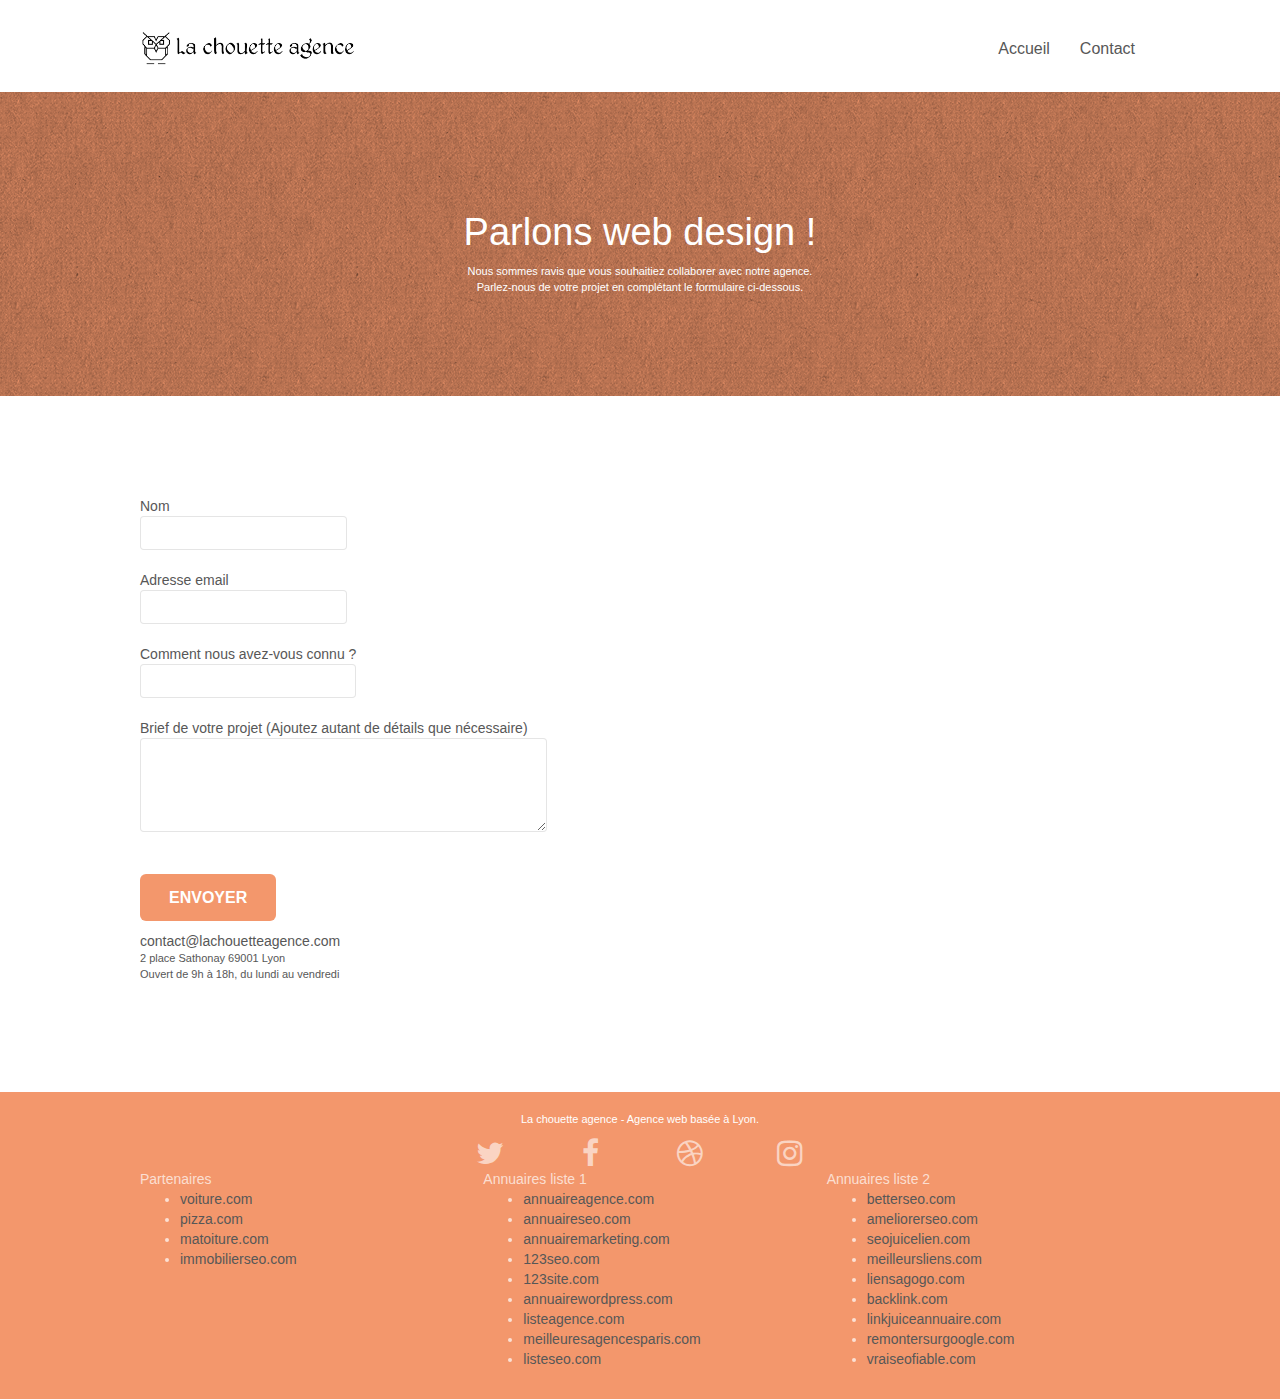
==== commit eeb6a4a6: "modif label" ====
--- a/page-contact.html
+++ b/page-contact.html
@@ -53,33 +53,34 @@
 			</div>
 			<div class="bloc bgc-white l-bloc" id="bloc-7">
 				<div class="container bloc-lg">
-					<div class="row">
+					<div class="row row-form">
 						<div class="col-sm-6">
 							<form id="form_1" novalidate success-msg="Your message has been sent." fail-msg="Sorry it seems that our mail server is not responding, Sorry for the inconvenience!">
 								<div class="form-group">
 									<label>
 										Nom
+										<input id="name" class="form-control" required />
 									</label>
-									<input id="name" class="form-control" required />
 								</div>
 								<div class="form-group">
 									<label>
 										Adresse email
+										<input id="email" class="form-control" type="email" required />
 									</label>
-									<input id="email" class="form-control" type="email" required />
 								</div>
 								<div class="form-group">
 									<label>
 										Comment nous avez-vous connu ?
+										<input class="form-control" type="email" required id="input_504" />
 									</label>
-									<input class="form-control" type="email" required id="input_504" />
 								</div>
 								<div class="form-group">
 									<label>
-										Brief de votre projet (Ajoutez autant de détails que nécessaire)<br>
-									</label><textarea id="message" class="form-control" rows="4" cols="45" required></textarea>
+										Brief de votre projet (Ajoutez autant de détails que nécessaire)
+										<textarea id="message" class="form-control" rows="4" cols="45" required></textarea>
+									</label>
 								</div> 
-								<button class="bloc-button btn btn-lg btn-block cta-hero btn-atomic-tangerine" type="submit">
+								<button class="bloc-button btn btn-lg cta-hero btn-atomic-tangerine" type="submit">
 									Envoyer
 								</button>
 							</form>
--- a/style.css
+++ b/style.css
@@ -446,7 +446,7 @@
 }
 
 .btn {
-    margin: 0 5px 5px 0;
+    margin: 0 5px 10px 0;
 }
 
 .btn.pull-right {
@@ -1056,4 +1056,10 @@
     {
         padding: 10px;
     }
+}
+
+.row-form
+{
+    display: flex;
+    flex-direction: column;
 }